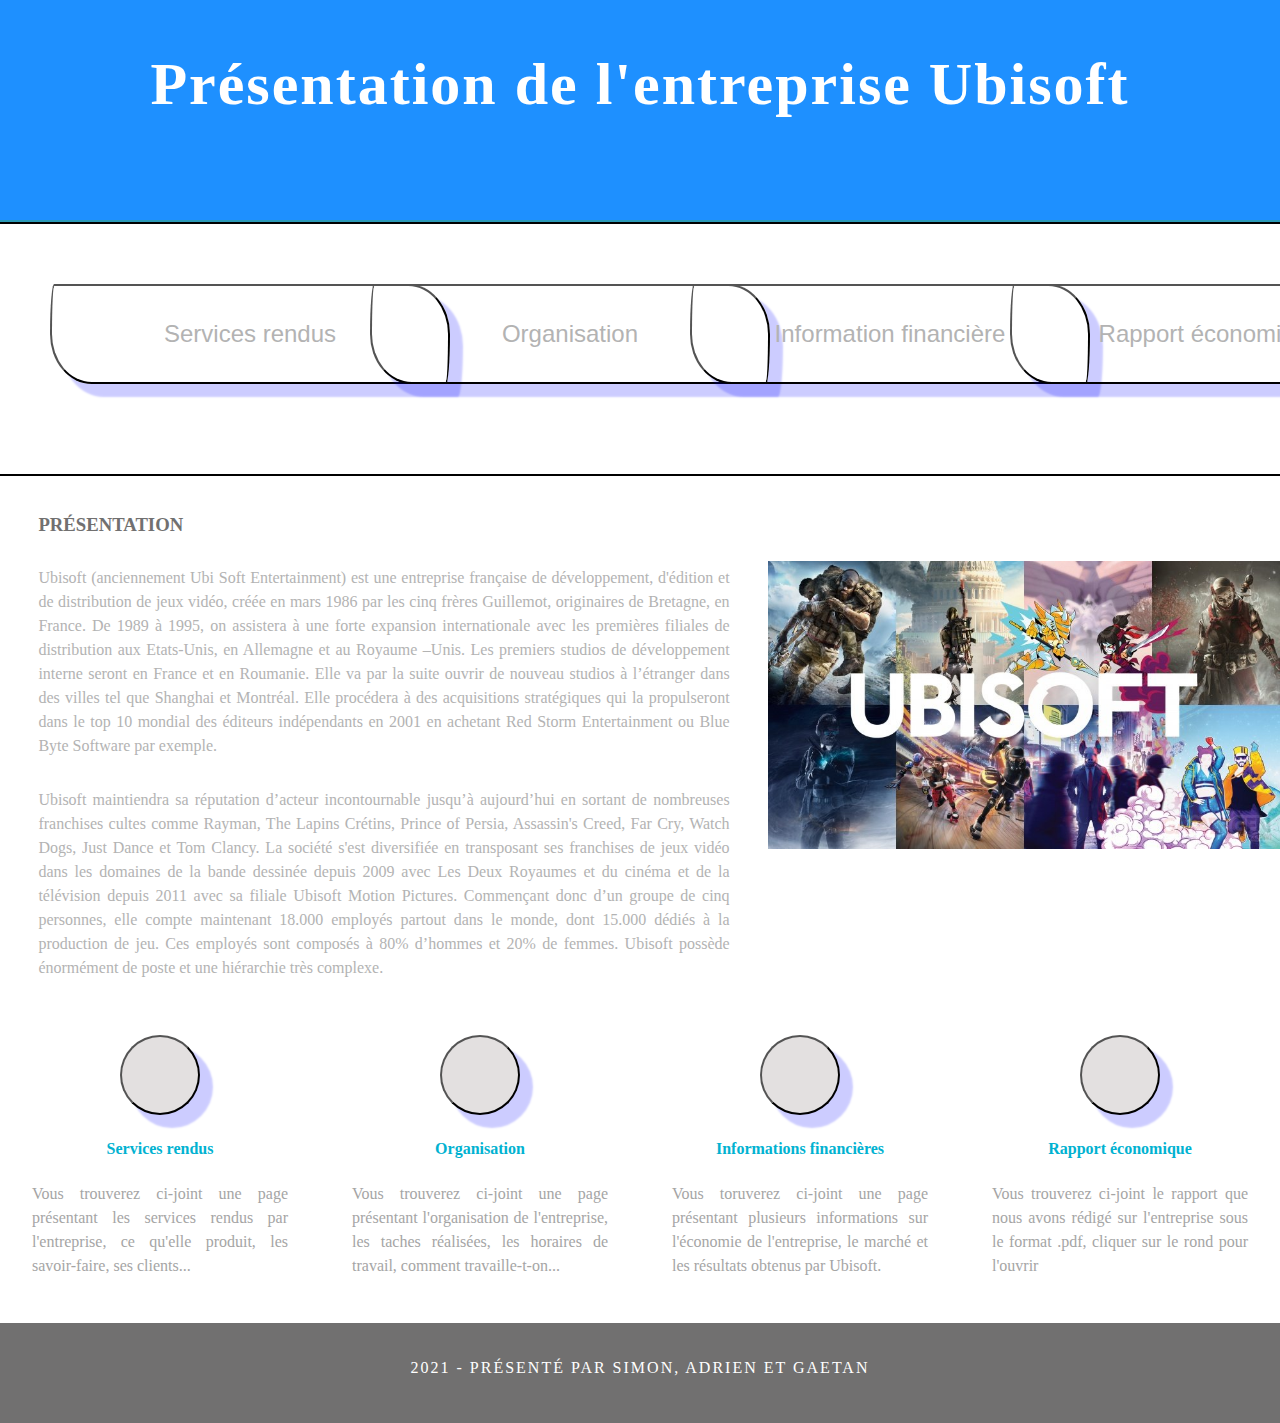
==== index.html @ b6ee0bb7 "Update index.html" ====
<!doctype html>
<html>
<head>
  <meta charset="utf-8">
  <meta http-equiv="X-UA-Compatible" content="IE=edge">
  <meta name="viewport" content="width=device-width, initial-scale=1">
  <title>Page d'acceuil</title>
  <link href="style.css" rel="stylesheet" type="text/css">
  <link rel="icon" type="image/x-icon" href="android-icon-36x36.ico">


</head>
<body>
<div class="container">
  <header>
    <div class="primary_header">
      <div class="wrapper">
        <h1 class="title"> Présentation de l'entreprise Ubisoft</h1>
      </div>
    </div>
    <nav class="secondary_header" id="menu">
      <ul>
        <li><form action="page1.html"><button> Services rendus</button></form> </li>
        <li><form action="Organisation.html"> <button>Organisation</button></form> </li>
        <li><form action="infoFinance.html"><button>Information financière</button></form> </li>
        <li><form action="doc/C2_NICOD_JOBST_LEGOUSSE.pdf"> <button>Rapport économique</button></form> </li>
      </ul>
    </nav>
  </header>
  <section>

    <article class="left_article">
      <h3>Présentation</h3>
      <p> Ubisoft (anciennement Ubi Soft Entertainment) est une entreprise française de développement, d'édition et de distribution de jeux vidéo, créée en mars 1986 par les cinq frères Guillemot, originaires de Bretagne, en France. De 1989 à 1995, on assistera à une forte expansion internationale avec les premières filiales de distribution aux Etats-Unis, en Allemagne et au Royaume –Unis. Les premiers studios de développement interne seront en France et en Roumanie. Elle va par la suite ouvrir de nouveau studios à l’étranger dans des villes tel que Shanghai et Montréal. Elle procédera à des acquisitions stratégiques qui la propulseront dans le top 10 mondial des éditeurs indépendants en 2001 en achetant Red Storm Entertainment ou Blue Byte Software par exemple. </p>
      <p> Ubisoft maintiendra sa réputation d’acteur incontournable jusqu’à aujourd’hui en sortant de nombreuses franchises cultes comme Rayman, The Lapins Crétins, Prince of Persia, Assassin's Creed, Far Cry, Watch Dogs, Just Dance et Tom Clancy.

        La société s'est diversifiée en transposant ses franchises de jeux vidéo dans les domaines de la bande dessinée depuis 2009 avec Les Deux Royaumes et du cinéma et de la télévision depuis 2011 avec sa filiale Ubisoft Motion Pictures.

        Commençant donc d’un groupe de cinq personnes, elle compte maintenant 18.000 employés partout dans le monde, dont 15.000 dédiés à la production de jeu. Ces employés sont composés à 80% d’hommes et 20% de femmes. Ubisoft possède énormément de poste et une hiérarchie très complexe.  </p>
    </article>
    <aside class="right_article"><img src="images/ubi.jpg" alt="ubi"  class="placeholder"/> </aside>
  </section>
  <div class="row">
    <div class="columns">
      <div class="thumbnail_align"><form action="page.html"> <button class="rond"></button></form></div>
      <h4>Services rendus</h4>
      <p>Vous trouverez ci-joint une page présentant les services rendus par l'entreprise, ce qu'elle produit, les savoir-faire, ses clients...</p>
    </div>
    <div class="columns">
      <div class="thumbnail_align"> <form action="page.html"><button class="rond"></button></form></div>
      <h4>Organisation</h4>
      <p>Vous trouverez ci-joint une page présentant l'organisation de l'entreprise, les taches réalisées,  les horaires de travail, comment travaille-t-on...</p>
    </div>
    <div class="columns">
      <div class="thumbnail_align"><form action="infoFinance.html"> <button class="rond"></button></form></div>
      <h4>Informations financières</h4>
      <p>Vous toruverez ci-joint une page présentant plusieurs informations sur l'économie de l'entreprise, le marché et les résultats obtenus par Ubisoft.</p>
    </div>
    <div class="columns">
      <div class="thumbnail_align"><form action="doc/C2_NICOD_JOBST_LEGOUSSE.pdf"> <button class="rond"> </button></form></div>
      <h4>Rapport économique</h4>
      <p>Vous trouverez ci-joint le rapport que nous avons rédigé sur l'entreprise sous le format .pdf, cliquer sur le rond pour l'ouvrir</p>
    </div>
  </div>


  <footer class="secondary_header footer">
    <div class="copyright">
      <br>
      <br>
      2021 - <strong>Présenté par Simon, Adrien et Gaetan</strong></div>
  </footer>
</div>
</body>
</html>
---- style.css ----
.container {
    background-color: #FFFFFF;
    width: 100%;
    margin-left: auto;
    margin-right: auto;
    border-bottom-width: 0px;
    padding-left: 0px;
    padding-top: 0px;
    padding-right: 0px;
    padding-bottom: 0px;
}
.row {
    width: 100%;
    margin-top: 0px;
    margin-right: 0px;
    margin-bottom: 0px;
    margin-left: 0px;
    padding-top: 0px;
    padding-right: 0px;
    padding-bottom: 0px;
    padding-left: 0px;
    display: inline-block
}

.column_half {
    width: 50%;
    float: left;
    margin-top: 0px;
}
.columns {
    width: 25%;
    float: left;
    font-family: "Source Sans Pro";
    color: #A5A5A5;
    line-height: 24px;
    padding-top: 10px;
    padding-bottom: 10px;
    text-align: justify;
    margin-top: 15px;
    margin-bottom: 15px;
    padding-left: 0px;
    padding-right: 0px;
    margin-left: 0px;
    margin-right: 0px;
}
.row .columns p {
    padding-left: 10%;
    padding-right: 10%;
}
.container .columns h4 {
    text-align: center;
    color: #01B2D1;
}
.primary_header {
    width: 100%;
    height: 200px;
    background-color: dodgerblue;
    padding-top: 10px;
    padding-bottom: 10px;
    clear: left;
    border-bottom: 2px solid #2C9AB7;
}
.secondary_header {
    width: 100%;
    padding-bottom: 0px;
    background-color: white;
    clear: left;
}
.container .secondary_header ul {
    margin : auto;
    padding-top: 60px;
    padding-right: 0px;
    padding-bottom: 60px;
    padding-left: 0px;
    width: 100%;
    display: flex;
    justify-content: space-around;
    align-items: center;
    border-top: 2px solid black;
    border-bottom: 2px solid black;
}
.secondary_header ul li {
    list-style: none;
    float: left;
    margin-right: auto;
    margin-top: 0px;
    font-family: "Source Sans Pro";

    letter-spacing: 1px;
    margin-left: 0;
    text-align: center;
    width: 16%;
    transition: all 0.3s linear;
    text-align: center;






}

.secondary_header ul li form {
    padding: 0px 0px;
    font-size: 1.5rem;
    cursor: pointer;
    border: 0px;
    background: transparent;
    position: relative;
    transition: all .2s;
    overflow: hidden;
    width: 500px;
    height : 130px;



}

button {

    font-size: 1.5rem;
    width: 400px;
    height: 100px;
    cursor: pointer;
    background: transparent;
    position: relative;
    transition: all .2s;
    overflow: hidden;
    color: #B3B3B3;
    border-radius: 10px 100px / 120px;
    box-shadow: 12px 12px 2px 1px rgba(0, 0, 255, .2);
}

button::after {
    content: '';
    width: 400px;
    height: 400px;
    position: absolute;
    top: -50px;
    left: -100px;
    background-image: linear-gradient(225deg, #27d86c 0%, #26caf8 50%, #c625d0 100%);
    z-index: -1;
    transition: all .5s;
}

button:hover::after {
    transform: rotate(150deg);
}

button:hover {
    transform: translate(0,-6px);
    box-shadow: 10px -10px 25px 0px rgba(143, 64, 248, .25), -10px 10px 25px 0px rgba(39, 200, 255, .25);
}

.rond {

    width: 80px;
    height: 80px;
    border-radius: 50%;
    margin-right: auto;
    margin-left: auto;
    background-color: #e3e0e0;
    display: block;


}




.left_article {
    background-color: #FFFFFF;
    width: 60%;
    float: left;
    font-family: "Source Sans Pro";
    color: #343434;
    padding-bottom: 15px;
}
.noDisplay {
    display: none;
}
.container .left_article h3 {
    padding-left: 5%;
    padding-right: 5%;
    margin-top: 5%;
    color: #717070;
    font-weight: bold;
    text-transform: uppercase;
}
.container .left_article p {
    padding-left: 5%;
    padding-right: 5%;
    text-align: justify;
    line-height: 24px;
    margin-top: 30px;
    margin-bottom: 15px;
    color: #B3B3B3;
}
.right_article {
    width: 40%;
    float: left;

}
.container .right_article ul {
    margin-top: 0px;
    margin-right: 0px;
    margin-bottom: 0px;
    margin-left: 0px;
    padding-top: 0px;
    padding-right: 0px;
    padding-bottom: 0px;
    padding-left: 0px;
}
.right_article ul li {
    font-family: "Source Sans Pro";
    list-style: none;
    text-align: center;
    background-color: #B3B3B3;
    width: 90%;
    margin-left: auto;
    margin-right: auto;
    margin-top: 10px;
    margin-bottom: 10px;
    padding-top: 15px;
    padding-bottom: 15px;
    color: #FFFFFF;
    font-weight: bold;
    border-radius: 0px;
    transition: all 0.3s linear;
    border-left: 5px solid #717070;
}
.right_article ul li:hover {
    background-color: #717070;
    cursor: pointer;
}
.footer {
    background-color: #717070;
    height: 100px;
    width: 100%;

}
.title {
    font-weight: bold;
    font-style: normal;
    list-style: none;
    text-decoration: none;
    font-family: "Source Sans Pro";
    font-size: 60px;
    text-align: center;
    color: #FFFFFF;
    letter-spacing: 2px;
}
.placeholder {

    width: 100%;
    padding-top: 30px;
    margin-top: 55px;
    margin-bottom: 40px;
    padding-bottom: 30px;
    height: 100%;
}
.left_half {
    background-color: #52BAD5;
}
.container .column_half.left_half h2 {
    color: #FFFFFF;
    font-family: "Source Sans Pro";
    text-align: center;
}
.right_half {
    background-color: #01B2D1;
    color: #FFFFFF;
    font-family: "Source Sans Pro";
    text-align: center;
    font-weight: bold;
}
.column_title {
    padding-top: 25px;
    padding-bottom: 25px;
}
.copyright {
    text-align: center;
    background-color: #717070;
    color: #FFFFFF;
    text-transform: uppercase;
    font-weight: lighter;
    letter-spacing: 2px;
    border-top-width: 2px;
    font-family: "Source Sans Pro";
}
body {
    margin-top: 0px;
    margin-right: 0px;
    margin-bottom: 0px;
    margin-left: 0px;
}


.thumbnail {
    width: 100px;
    border-radius: 200px;
    height: 100px;
    margin-left: auto;
}
.thumbnail_align {
    text-align: center;
}
.social {
    text-align: center;
    margin-right: 0px;
    margin-bottom: 0px;
    margin-left: 0px;
    width: 100%;
    background-color: #414141;
    clear: both;
    overflow: auto;
}
.social_icon {
    width: 25%;
    text-align: center;
    float: left;
    transition: all 0.3s linear;
    line-height: 0px;
    padding-top: 7px;
}
.container .social .social_icon:hover {
    cursor: pointer;
    opacity: 0.5;
}
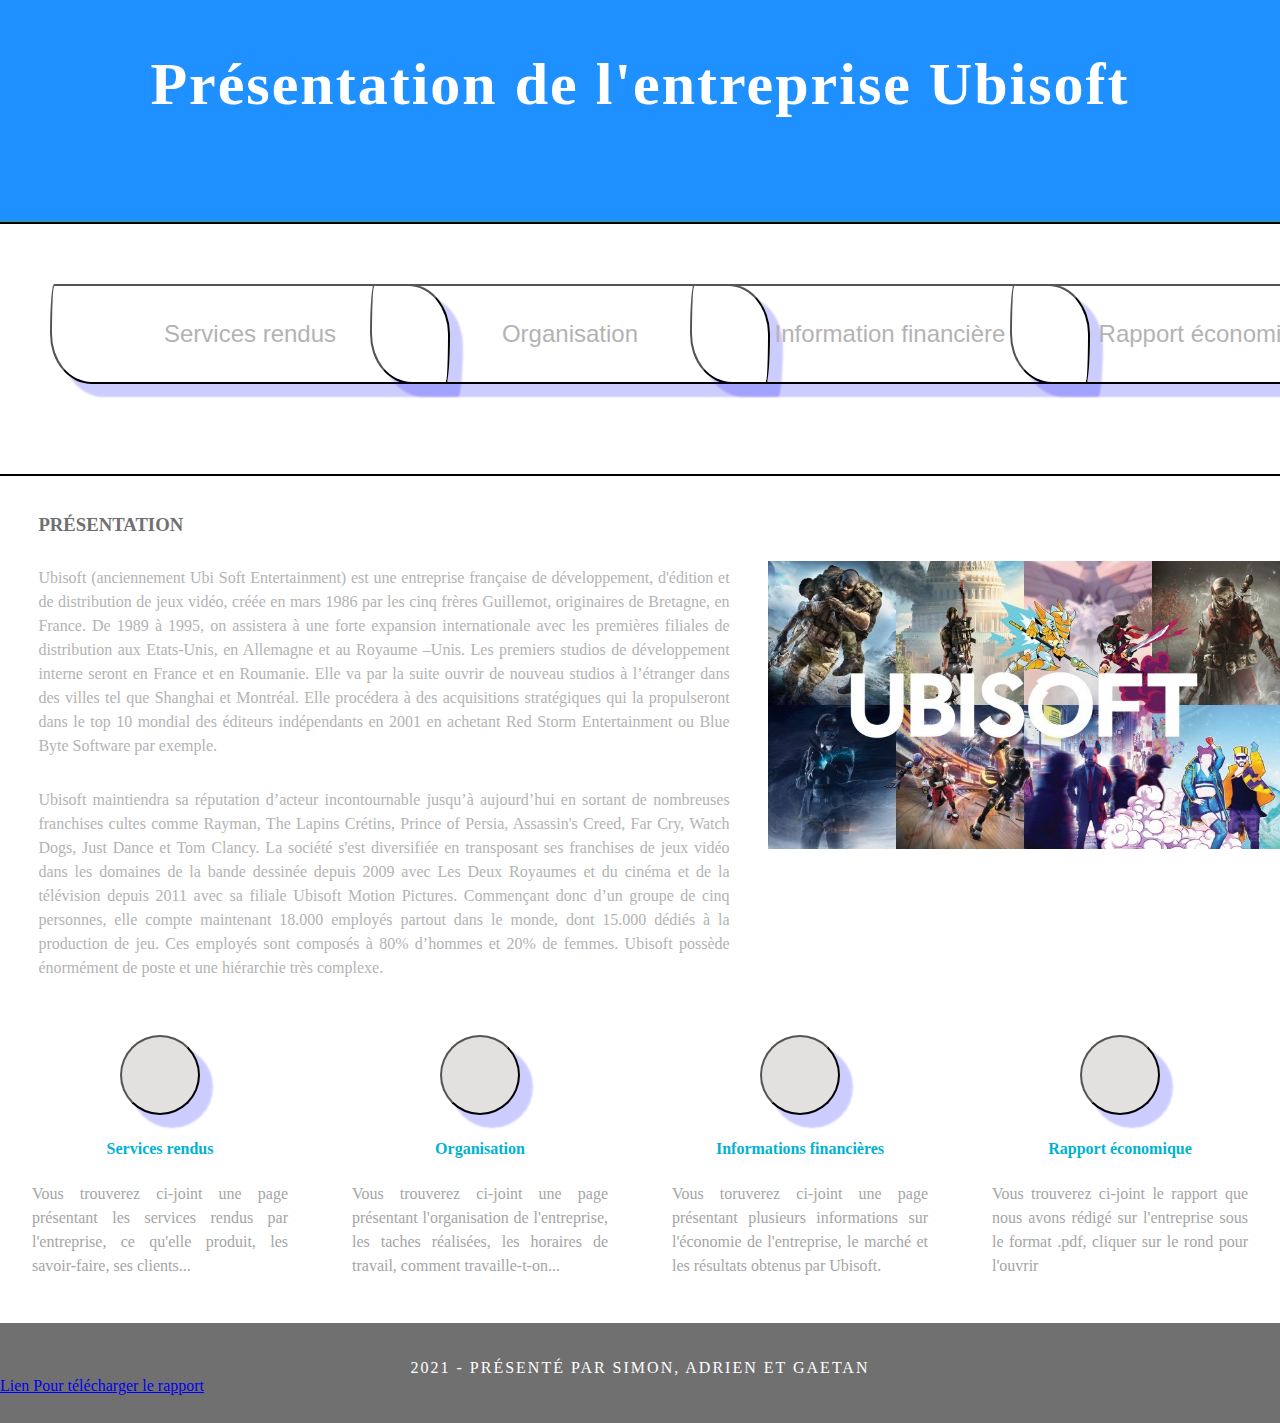
==== commit d9f2c2e0: "Update index.html" ====
--- a/index.html
+++ b/index.html
@@ -20,7 +20,7 @@
     </div>
     <nav class="secondary_header" id="menu">
       <ul>
-        <li><form action="page1.html"><button> Services rendus</button></form> </li>
+        <li><form action="servicesRendus.html"><button> Services rendus</button></form> </li>
         <li><form action="Organisation.html"> <button>Organisation</button></form> </li>
         <li><form action="infoFinance.html"><button>Information financière</button></form> </li>
         <li><form action="doc/C2_NICOD_JOBST_LEGOUSSE.pdf"> <button>Rapport économique</button></form> </li>
@@ -42,12 +42,12 @@
   </section>
   <div class="row">
     <div class="columns">
-      <div class="thumbnail_align"><form action="page.html"> <button class="rond"></button></form></div>
+      <div class="thumbnail_align"><form action="servicesRendus.html"> <button class="rond"></button></form></div>
       <h4>Services rendus</h4>
       <p>Vous trouverez ci-joint une page présentant les services rendus par l'entreprise, ce qu'elle produit, les savoir-faire, ses clients...</p>
     </div>
     <div class="columns">
-      <div class="thumbnail_align"> <form action="page.html"><button class="rond"></button></form></div>
+      <div class="thumbnail_align"> <form action="Organisation.html"><button class="rond"></button></form></div>
       <h4>Organisation</h4>
       <p>Vous trouverez ci-joint une page présentant l'organisation de l'entreprise, les taches réalisées,  les horaires de travail, comment travaille-t-on...</p>
     </div>
@@ -69,6 +69,7 @@
       <br>
       <br>
       2021 - <strong>Présenté par Simon, Adrien et Gaetan</strong></div>
+    <a href="doc/C2_NICOD_JOBST_LEGOUSSE.pdf" download="C2_NICOD_JOBST_LEGOUSSE.pdf"> Lien Pour télécharger le rapport </a>
   </footer>
 </div>
 </body>
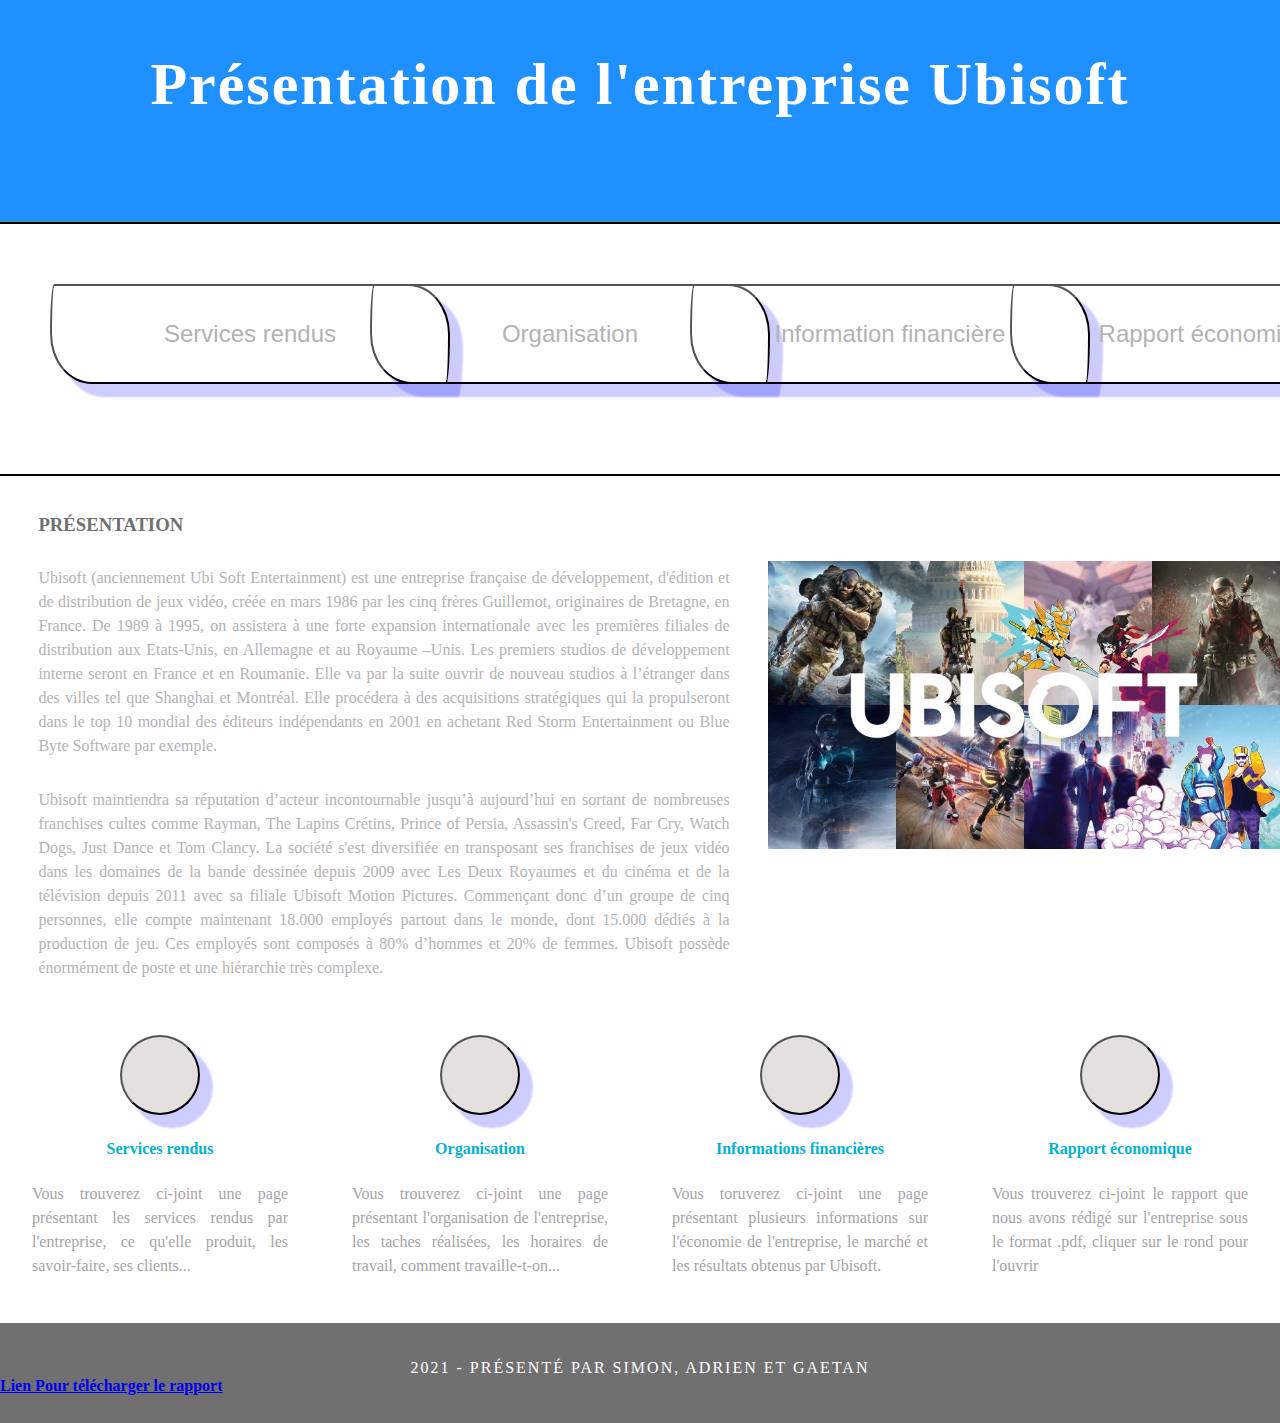
==== commit ab0416af: "Update index.html" ====
--- a/index.html
+++ b/index.html
@@ -69,7 +69,7 @@
       <br>
       <br>
       2021 - <strong>Présenté par Simon, Adrien et Gaetan</strong></div>
-    <a href="doc/C2_NICOD_JOBST_LEGOUSSE.pdf" download="C2_NICOD_JOBST_LEGOUSSE.pdf"> Lien Pour télécharger le rapport </a>
+    <a href="doc/C2_NICOD_JOBST_LEGOUSSE.pdf" download="C2_NICOD_JOBST_LEGOUSSE.pdf"><Strong> Lien Pour télécharger le rapport </strong></a>
   </footer>
 </div>
 </body>
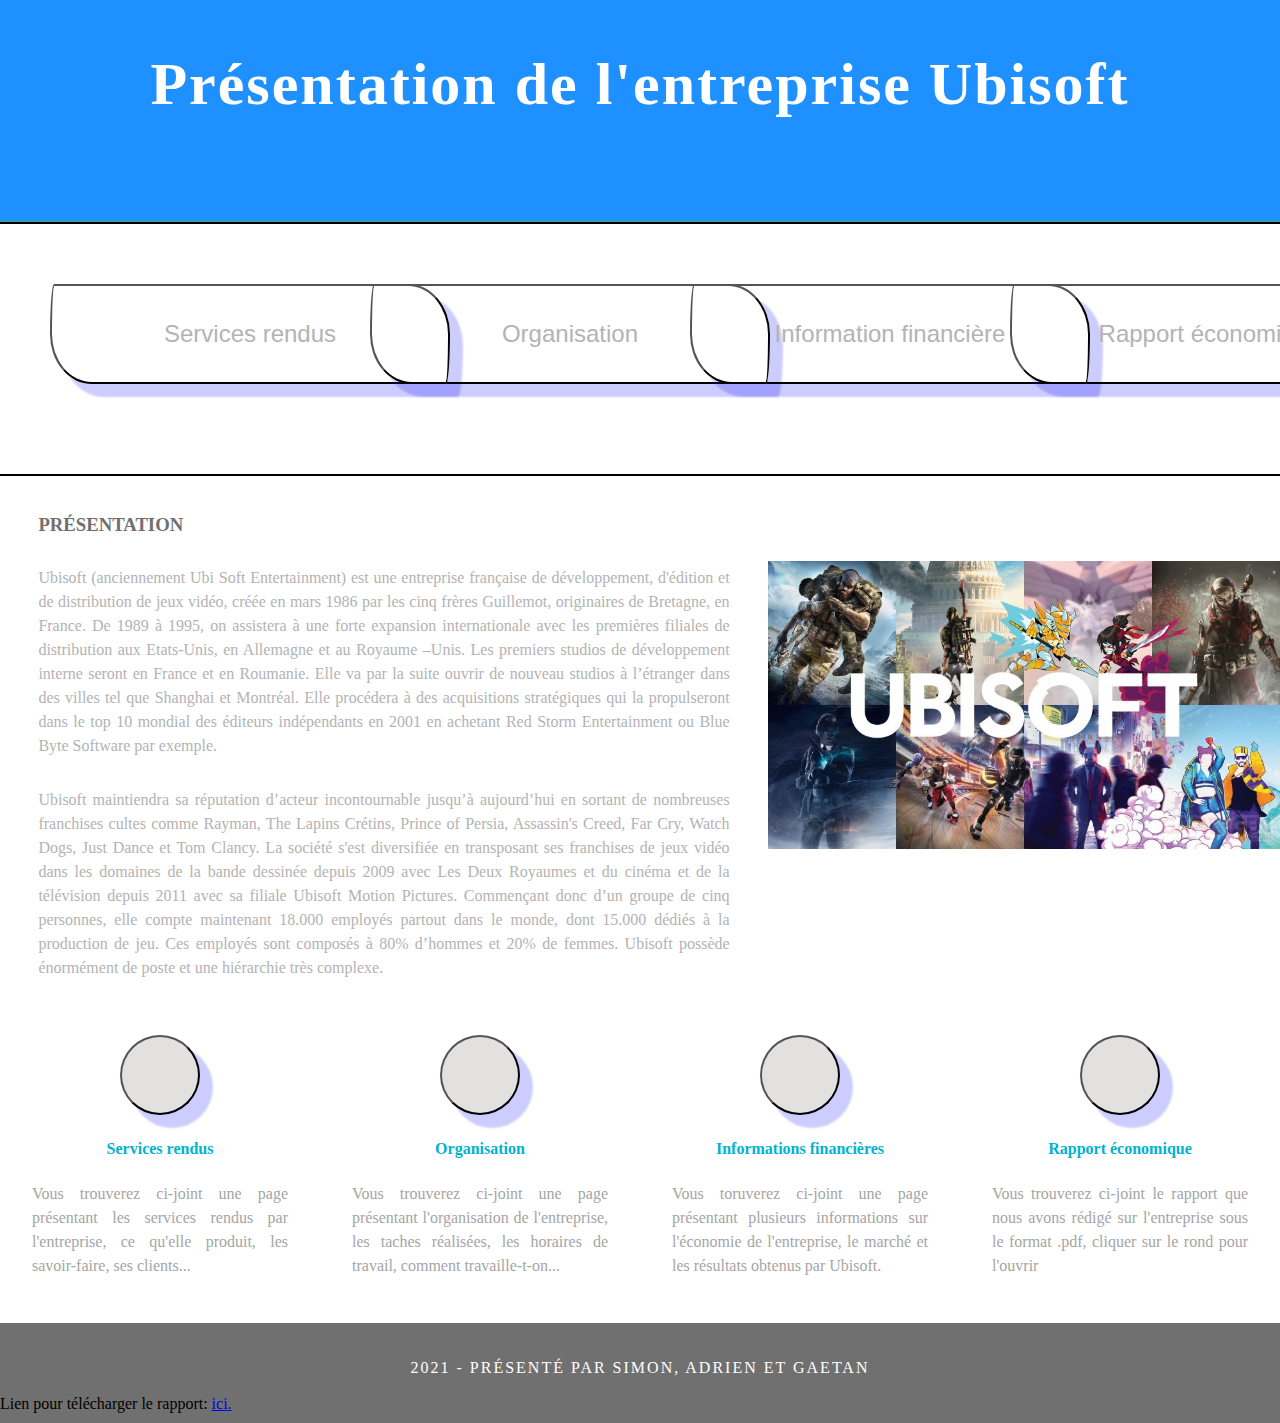
==== commit 6ad1b691: "Update index.html" ====
--- a/index.html
+++ b/index.html
@@ -69,7 +69,8 @@
       <br>
       <br>
       2021 - <strong>Présenté par Simon, Adrien et Gaetan</strong></div>
-    <a href="doc/C2_NICOD_JOBST_LEGOUSSE.pdf" download="C2_NICOD_JOBST_LEGOUSSE.pdf"><Strong> Lien Pour télécharger le rapport </strong></a>
+      <br>
+    Lien pour télécharger le rapport: <a href="doc/C2_NICOD_JOBST_LEGOUSSE.pdf" download="C2_NICOD_JOBST_LEGOUSSE.pdf"> ici.</a>
   </footer>
 </div>
 </body>
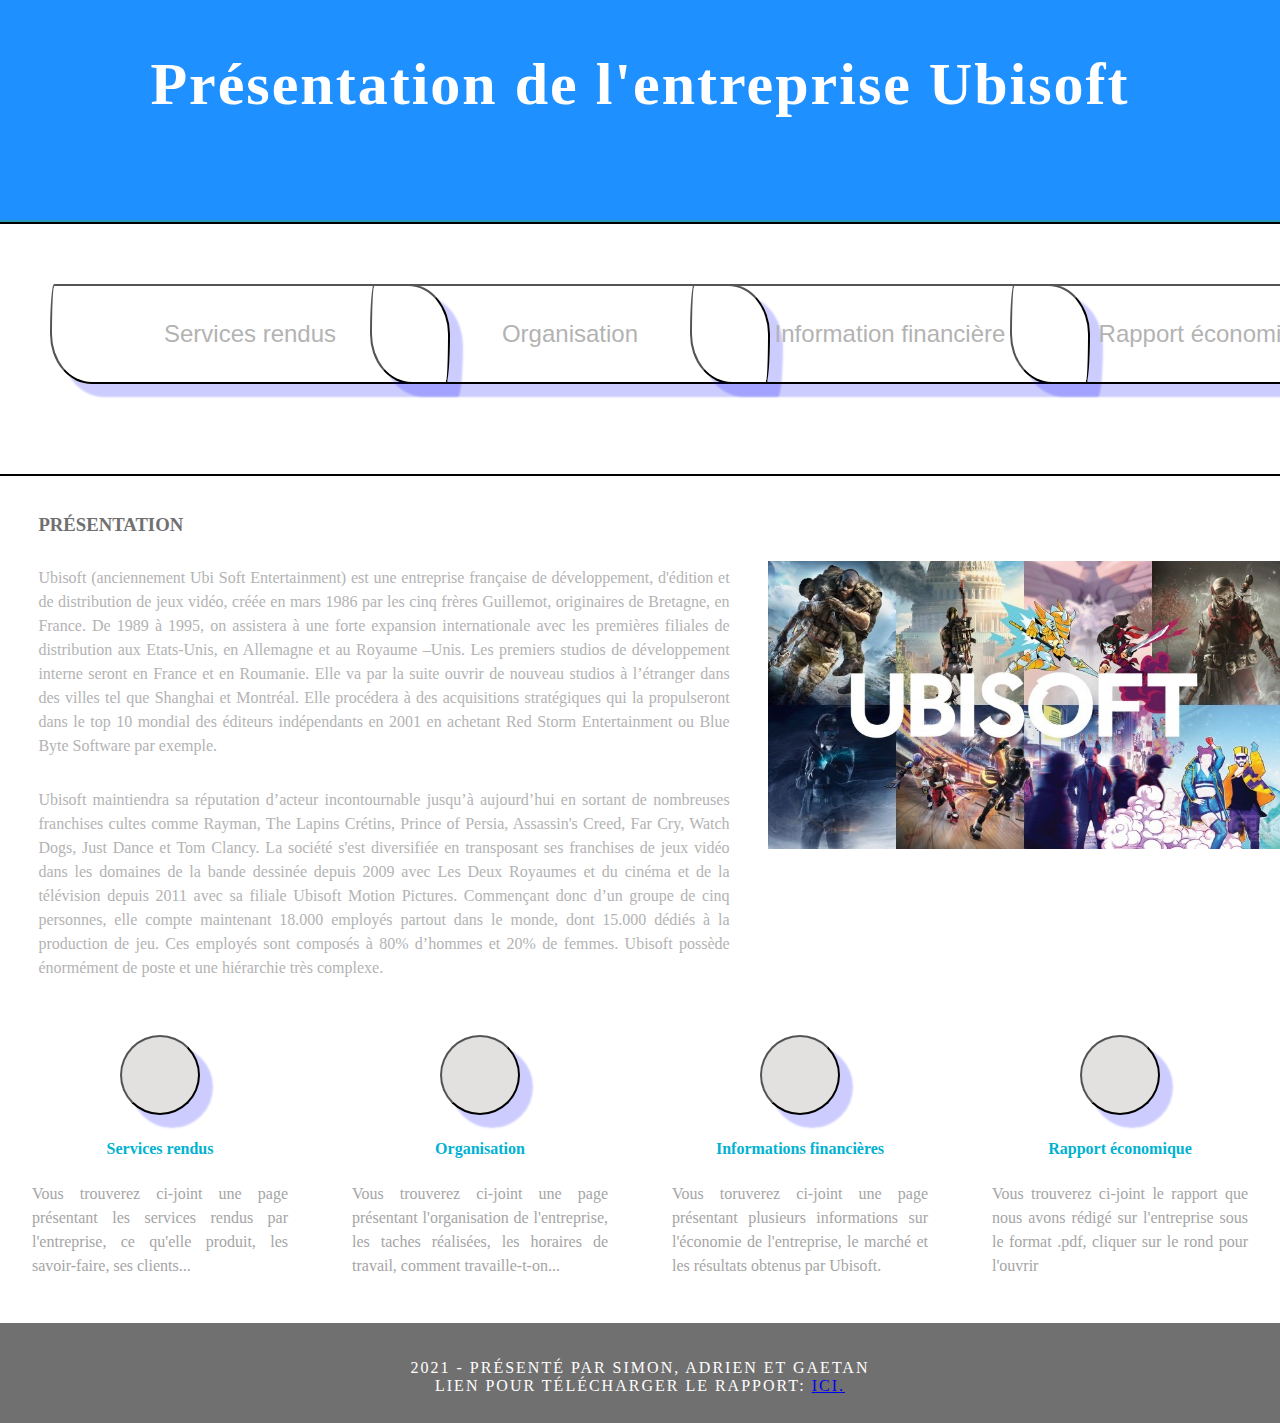
==== commit b1da0ab9: "Update index.html" ====
--- a/index.html
+++ b/index.html
@@ -68,9 +68,10 @@
     <div class="copyright">
       <br>
       <br>
-      2021 - <strong>Présenté par Simon, Adrien et Gaetan</strong></div>
+      2021 - <strong>Présenté par Simon, Adrien et Gaetan</strong>
       <br>
     Lien pour télécharger le rapport: <a href="doc/C2_NICOD_JOBST_LEGOUSSE.pdf" download="C2_NICOD_JOBST_LEGOUSSE.pdf"> ici.</a>
+      </div>
   </footer>
 </div>
 </body>
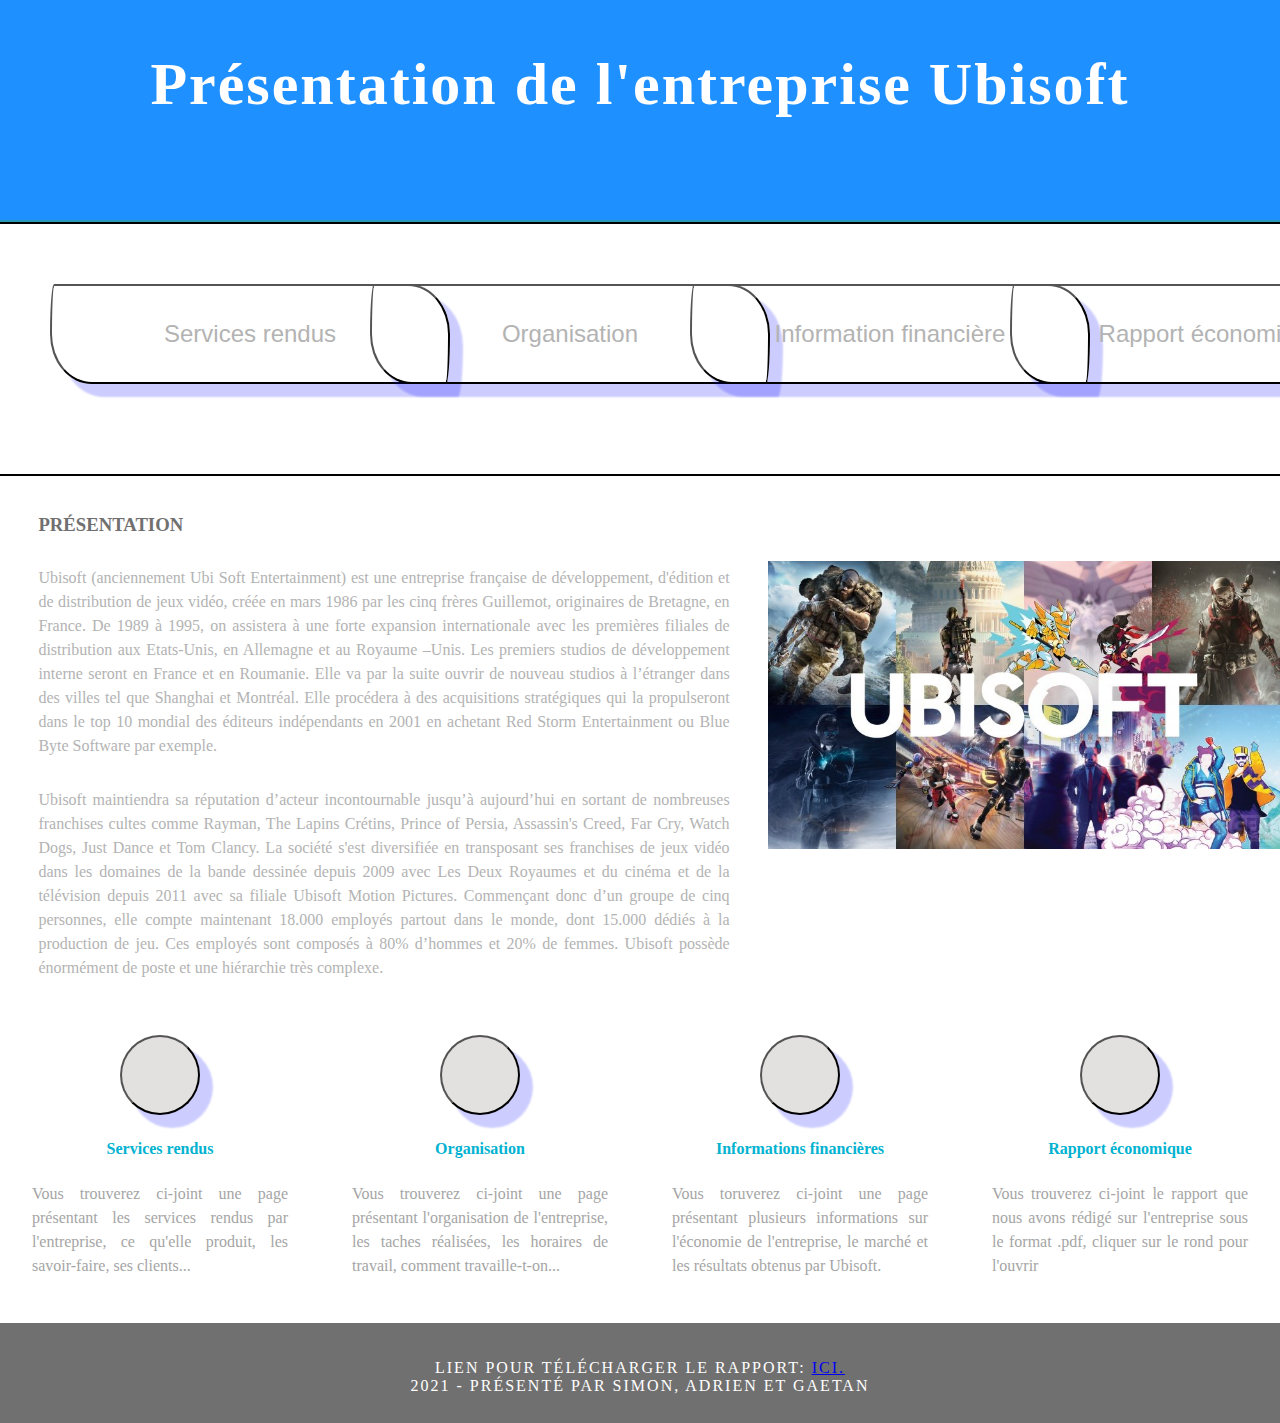
==== commit b68c41f7: "Update index.html" ====
--- a/index.html
+++ b/index.html
@@ -68,9 +68,9 @@
     <div class="copyright">
       <br>
       <br>
-      2021 - <strong>Présenté par Simon, Adrien et Gaetan</strong>
+       Lien pour télécharger le rapport: <a href="doc/C2_NICOD_JOBST_LEGOUSSE.pdf" download="C2_NICOD_JOBST_LEGOUSSE.pdf"> ici.</a>
       <br>
-    Lien pour télécharger le rapport: <a href="doc/C2_NICOD_JOBST_LEGOUSSE.pdf" download="C2_NICOD_JOBST_LEGOUSSE.pdf"> ici.</a>
+     2021 - <strong>Présenté par Simon, Adrien et Gaetan</strong>
       </div>
   </footer>
 </div>
